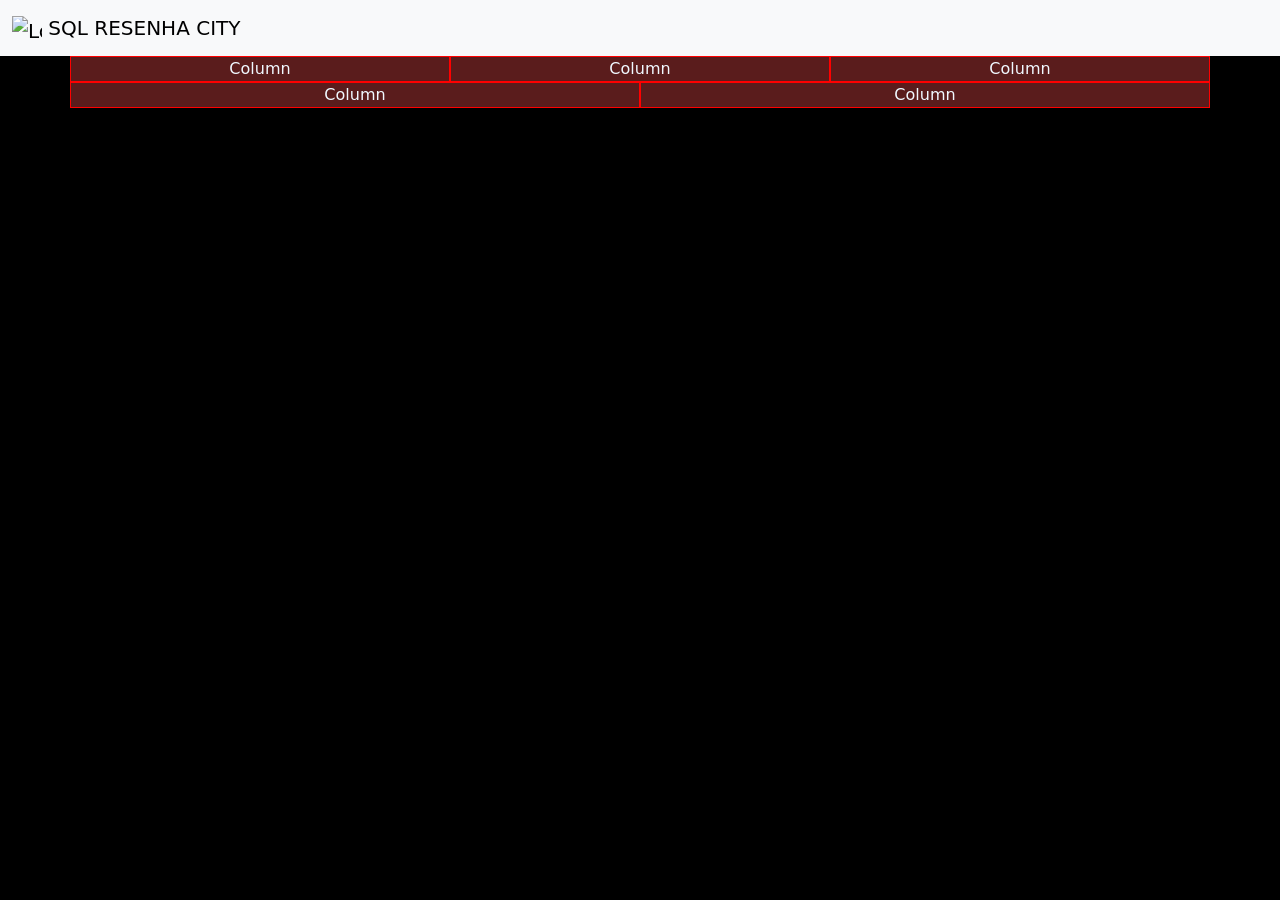
==== index.html @ 764e6f7e "index" ====
<!doctype html>
<html lang="en">

<head>
  <meta charset="utf-8">
  <meta name="viewport" content="width=device-width, initial-scale=1">
  <title>SQL RESENHA CITY</title>
  <link href="https://cdn.jsdelivr.net/npm/bootstrap@5.3.8/dist/css/bootstrap.min.css" rel="stylesheet"
    integrity="sha384-sRIl4kxILFvY47J16cr9ZwB07vP4J8+LH7qKQnuqkuIAvNWLzeN8tE5YBujZqJLB" crossorigin="anonymous">
  <link href="style.css" rel="stylesheet">
  </head>

<body>
  <nav class="navbar bg-body-tertiary">
    <div class="container-fluid">
      <a class="navbar-brand" href="#">
        <img src="/docs/5.3/assets/brand/bootstrap-logo.svg" alt="Logo" width="30" height="24"
          class="d-inline-block align-text-top">
        SQL RESENHA CITY
      </a>
    </div>
  </nav>
  <div class="container text-center">
    <div class="row row-cols-2">
      <div class="col col-md-4">Column</div>
      <div class="col col-md-4">Column</div>
      <div class="col col-md-4">Column</div>

      <div class="col col-md-6">Column</div>
      <div class="col col-md-6">Column</div>
    </div>
  </div>


</body>

</html>
---- style.css ----
body {
    background-color: black;
    color: aliceblue;
}

.col {
    background-color: rgba(126, 39, 39, 0.719);
    border: 1px solid rgb(255, 0, 0);
}
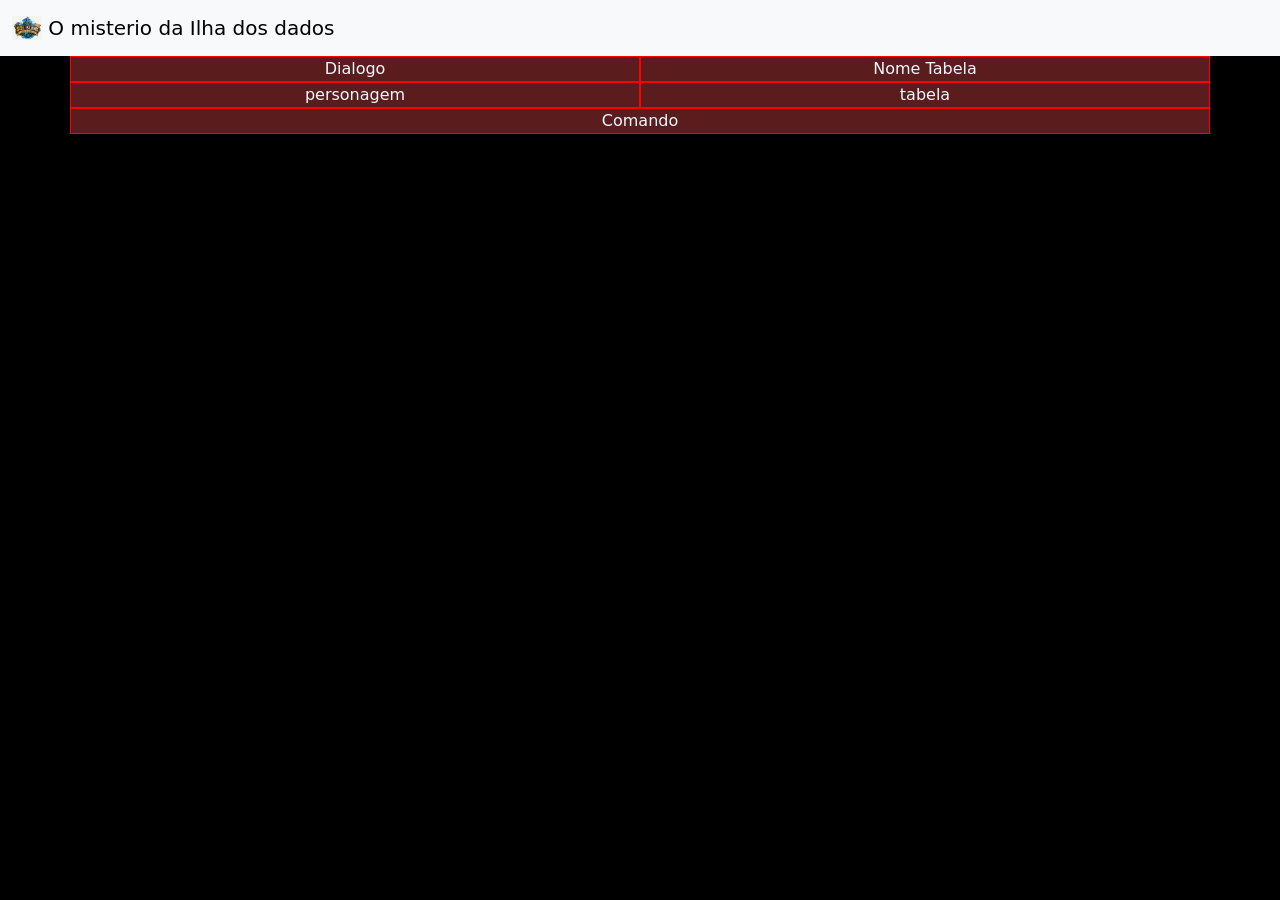
==== commit 83f17cd4: "fazendo o inicio" ====
--- a/index.html
+++ b/index.html
@@ -1,33 +1,31 @@
 <!doctype html>
-<html lang="en">
+<html lang="pt-br">
 
 <head>
   <meta charset="utf-8">
   <meta name="viewport" content="width=device-width, initial-scale=1">
-  <title>SQL RESENHA CITY</title>
+  <title> O misterio da Ilha dos dados</title>
   <link href="https://cdn.jsdelivr.net/npm/bootstrap@5.3.8/dist/css/bootstrap.min.css" rel="stylesheet"
     integrity="sha384-sRIl4kxILFvY47J16cr9ZwB07vP4J8+LH7qKQnuqkuIAvNWLzeN8tE5YBujZqJLB" crossorigin="anonymous">
   <link href="style.css" rel="stylesheet">
   </head>
-
 <body>
   <nav class="navbar bg-body-tertiary">
     <div class="container-fluid">
       <a class="navbar-brand" href="#">
-        <img src="/docs/5.3/assets/brand/bootstrap-logo.svg" alt="Logo" width="30" height="24"
+        <img src="assets/logo.rpg.sql.png" alt="Logo" width="30" height="24"
           class="d-inline-block align-text-top">
-        SQL RESENHA CITY
+       O misterio da Ilha dos dados
       </a>
     </div>
   </nav>
   <div class="container text-center">
     <div class="row row-cols-2">
-      <div class="col col-md-4">Column</div>
-      <div class="col col-md-4">Column</div>
-      <div class="col col-md-4">Column</div>
-
-      <div class="col col-md-6">Column</div>
-      <div class="col col-md-6">Column</div>
+      <div class="col col-md-6">Dialogo</div>
+      <div class="col col-md-6">Nome Tabela</div>
+      <div class="col col-md-6">personagem</div>
+      <div class="col col-md-6">tabela</div>
+      <div class="col col-md-12">Comando</div>
     </div>
   </div>
 
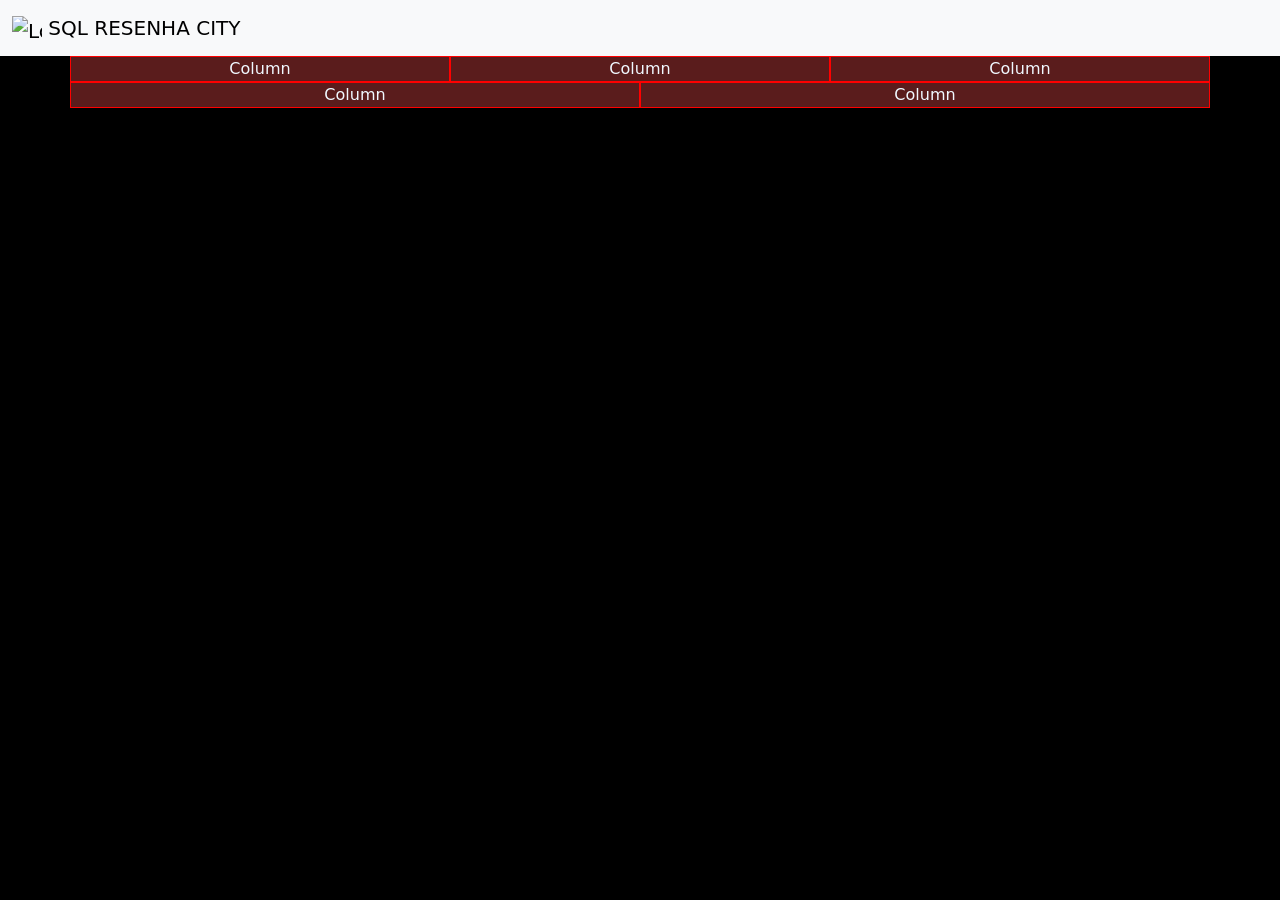
==== commit 6647dfbd: "index" ====
--- a/index.html
+++ b/index.html
@@ -1,31 +1,33 @@
 <!doctype html>
-<html lang="pt-br">
+<html lang="en">
 
 <head>
   <meta charset="utf-8">
   <meta name="viewport" content="width=device-width, initial-scale=1">
-  <title> O misterio da Ilha dos dados</title>
+  <title>SQL RESENHA CITY</title>
   <link href="https://cdn.jsdelivr.net/npm/bootstrap@5.3.8/dist/css/bootstrap.min.css" rel="stylesheet"
     integrity="sha384-sRIl4kxILFvY47J16cr9ZwB07vP4J8+LH7qKQnuqkuIAvNWLzeN8tE5YBujZqJLB" crossorigin="anonymous">
   <link href="style.css" rel="stylesheet">
   </head>
+
 <body>
   <nav class="navbar bg-body-tertiary">
     <div class="container-fluid">
       <a class="navbar-brand" href="#">
-        <img src="assets/logo.rpg.sql.png" alt="Logo" width="30" height="24"
+        <img src="/docs/5.3/assets/brand/bootstrap-logo.svg" alt="Logo" width="30" height="24"
           class="d-inline-block align-text-top">
-       O misterio da Ilha dos dados
+        SQL RESENHA CITY
       </a>
     </div>
   </nav>
   <div class="container text-center">
     <div class="row row-cols-2">
-      <div class="col col-md-6">Dialogo</div>
-      <div class="col col-md-6">Nome Tabela</div>
-      <div class="col col-md-6">personagem</div>
-      <div class="col col-md-6">tabela</div>
-      <div class="col col-md-12">Comando</div>
+      <div class="col col-md-4">Column</div>
+      <div class="col col-md-4">Column</div>
+      <div class="col col-md-4">Column</div>
+
+      <div class="col col-md-6">Column</div>
+      <div class="col col-md-6">Column</div>
     </div>
   </div>
 
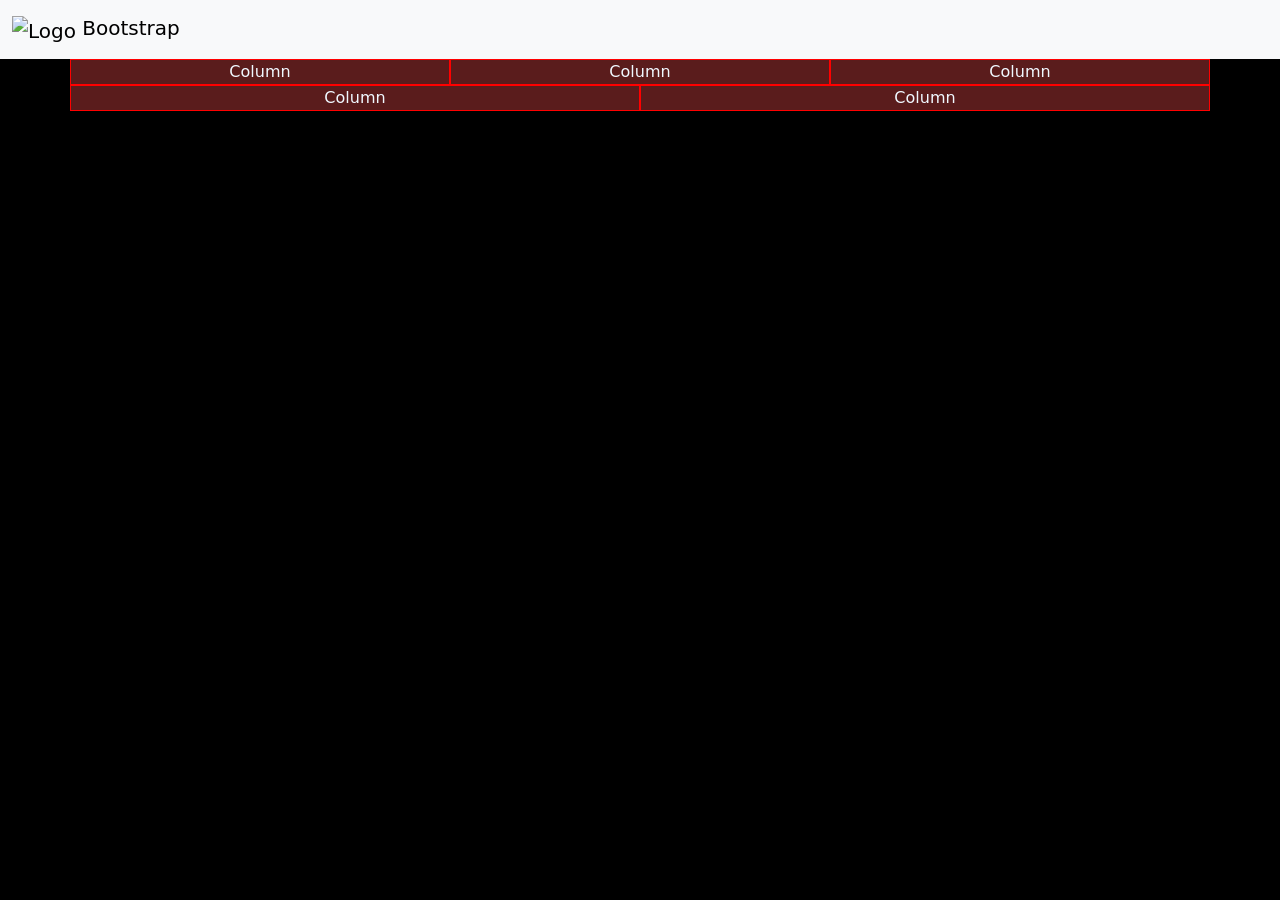
==== commit 4c4ee6e1: "Update index.html" ====
--- a/index.html
+++ b/index.html
@@ -4,7 +4,7 @@
 <head>
   <meta charset="utf-8">
   <meta name="viewport" content="width=device-width, initial-scale=1">
-  <title>SQL RESENHA CITY</title>
+  <title>Bootstrap demo</title>
   <link href="https://cdn.jsdelivr.net/npm/bootstrap@5.3.8/dist/css/bootstrap.min.css" rel="stylesheet"
     integrity="sha384-sRIl4kxILFvY47J16cr9ZwB07vP4J8+LH7qKQnuqkuIAvNWLzeN8tE5YBujZqJLB" crossorigin="anonymous">
   <link href="style.css" rel="stylesheet">
@@ -14,9 +14,9 @@
   <nav class="navbar bg-body-tertiary">
     <div class="container-fluid">
       <a class="navbar-brand" href="#">
-        <img src="/docs/5.3/assets/brand/bootstrap-logo.svg" alt="Logo" width="30" height="24"
-          class="d-inline-block align-text-top">
-        SQL RESENHA CITY
+        <img src="                                                                                                                                                                                                                                                                                                                                                                                                               " alt="Logo" width="30" height="24"
+          class="d-inline-block/docs/5.3/assets/brand/bootstrap-logo.svg align-text-top">
+        Bootstrap
       </a>
     </div>
   </nav>
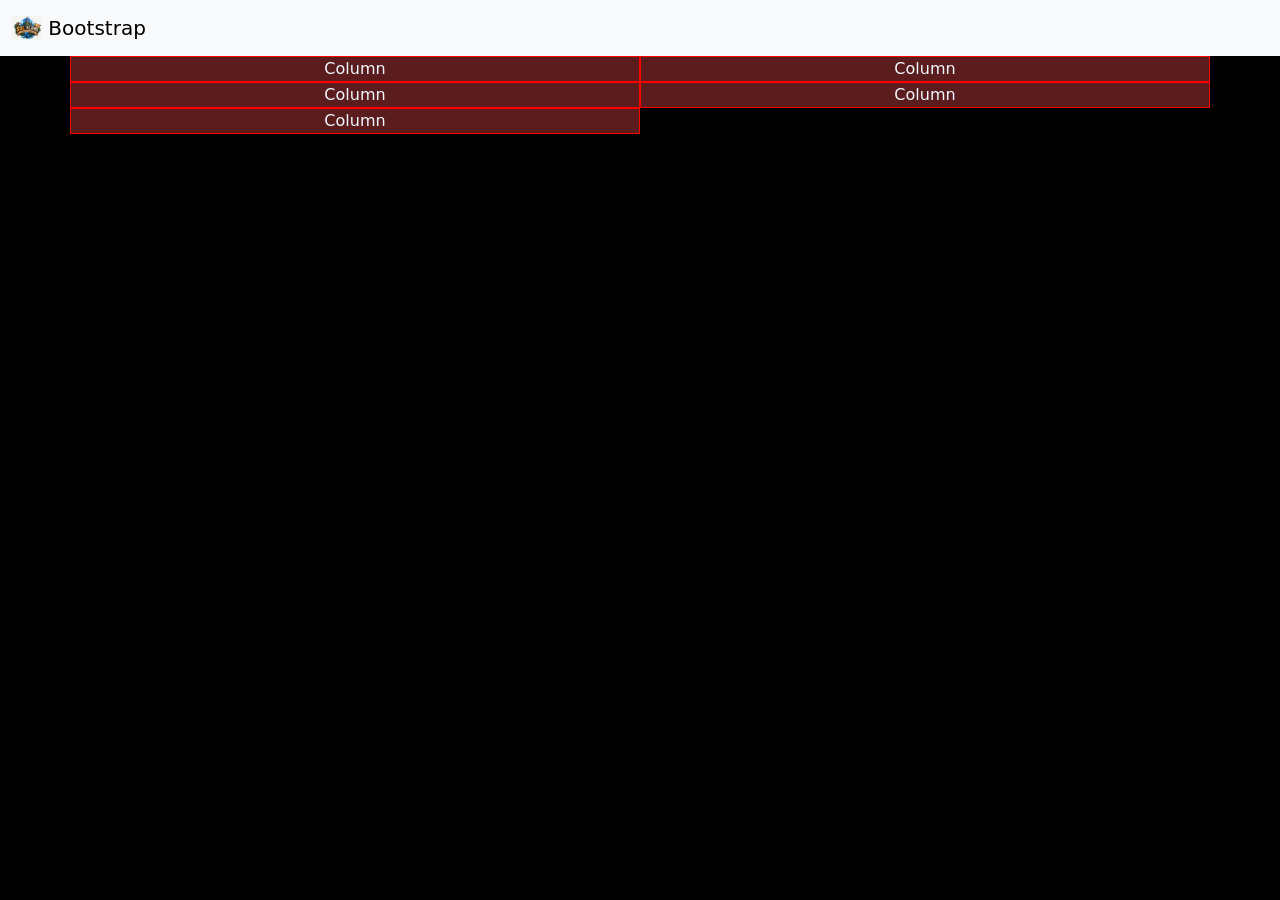
==== commit bf67b6ed: "comitt" ====
--- a/index.html
+++ b/index.html
@@ -4,7 +4,7 @@
 <head>
   <meta charset="utf-8">
   <meta name="viewport" content="width=device-width, initial-scale=1">
-  <title>Bootstrap demo</title>
+  <title>O Misterio da Ilha dos Dados</title>
   <link href="https://cdn.jsdelivr.net/npm/bootstrap@5.3.8/dist/css/bootstrap.min.css" rel="stylesheet"
     integrity="sha384-sRIl4kxILFvY47J16cr9ZwB07vP4J8+LH7qKQnuqkuIAvNWLzeN8tE5YBujZqJLB" crossorigin="anonymous">
   <link href="style.css" rel="stylesheet">
@@ -14,17 +14,17 @@
   <nav class="navbar bg-body-tertiary">
     <div class="container-fluid">
       <a class="navbar-brand" href="#">
-        <img src="                                                                                                                                                                                                                                                                                                                                                                                                               " alt="Logo" width="30" height="24"
-          class="d-inline-block/docs/5.3/assets/brand/bootstrap-logo.svg align-text-top">
+        <img src="assets/logo.rpg.sql (1).png" alt="Logo" width="30" height="24"
+          class="d-inline-block align-text-top">
         Bootstrap
       </a>
     </div>
   </nav>
   <div class="container text-center">
     <div class="row row-cols-2">
-      <div class="col col-md-4">Column</div>
-      <div class="col col-md-4">Column</div>
-      <div class="col col-md-4">Column</div>
+      <div class="col col-md-6">Column</div>
+      <div class="col col-md-6">Column</div>
+      <div class="col col-md-6">Column</div>
 
       <div class="col col-md-6">Column</div>
       <div class="col col-md-6">Column</div>
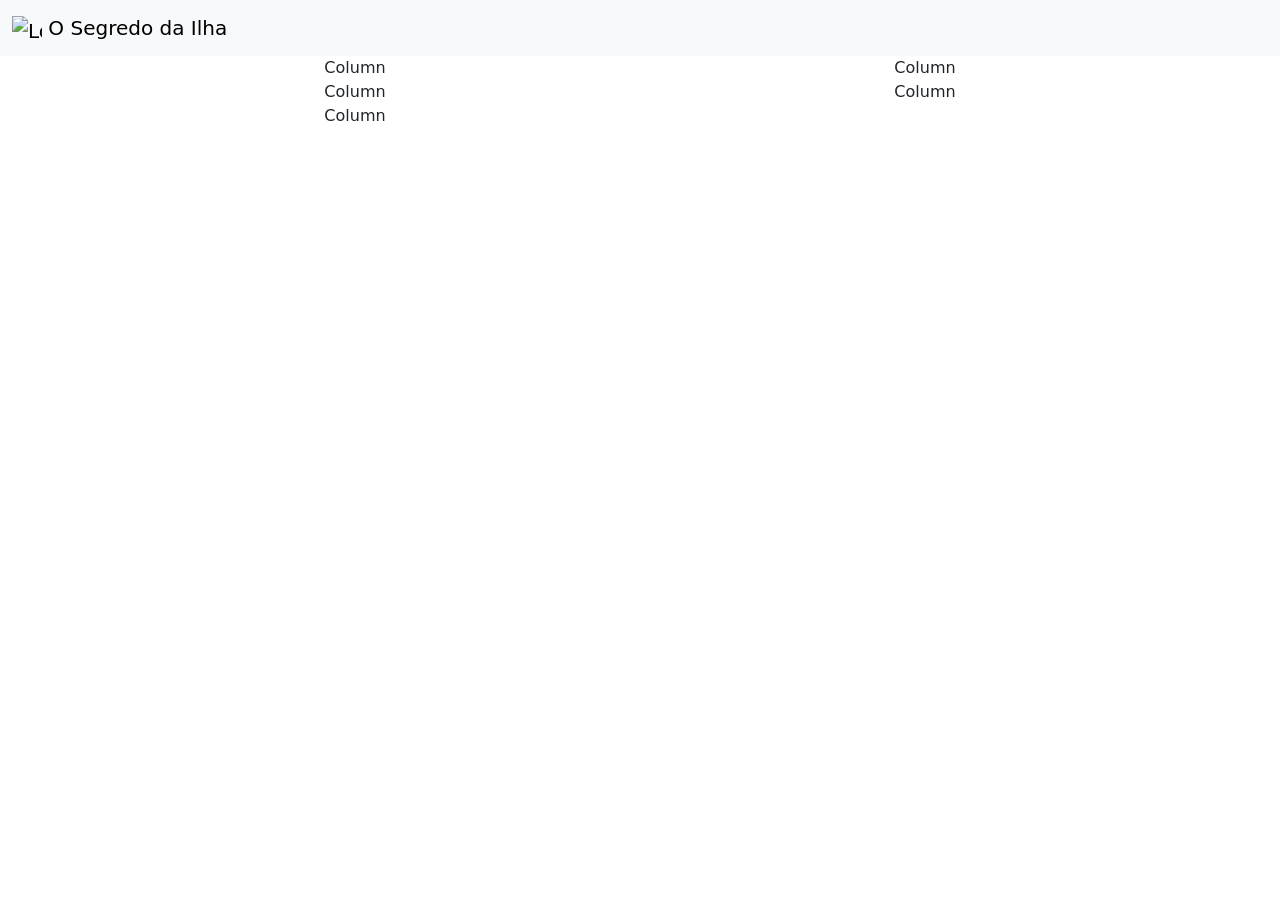
==== commit 3fd85d08: "Update index.html" ====
--- a/index.html
+++ b/index.html
@@ -4,7 +4,7 @@
 <head>
   <meta charset="utf-8">
   <meta name="viewport" content="width=device-width, initial-scale=1">
-  <title>O Misterio da Ilha dos Dados</title>
+  <title>O Segredo da Ilha</title>
   <link href="https://cdn.jsdelivr.net/npm/bootstrap@5.3.8/dist/css/bootstrap.min.css" rel="stylesheet"
     integrity="sha384-sRIl4kxILFvY47J16cr9ZwB07vP4J8+LH7qKQnuqkuIAvNWLzeN8tE5YBujZqJLB" crossorigin="anonymous">
   <link href="style.css" rel="stylesheet">
@@ -14,9 +14,9 @@
   <nav class="navbar bg-body-tertiary">
     <div class="container-fluid">
       <a class="navbar-brand" href="#">
-        <img src="assets/logo.rpg.sql (1).png" alt="Logo" width="30" height="24"
+        <img src="/docs/5.3/assets/brand/bootstrap-logo.svg" alt="Logo" width="30" height="24"
           class="d-inline-block align-text-top">
-        Bootstrap
+        O Segredo da Ilha
       </a>
     </div>
   </nav>
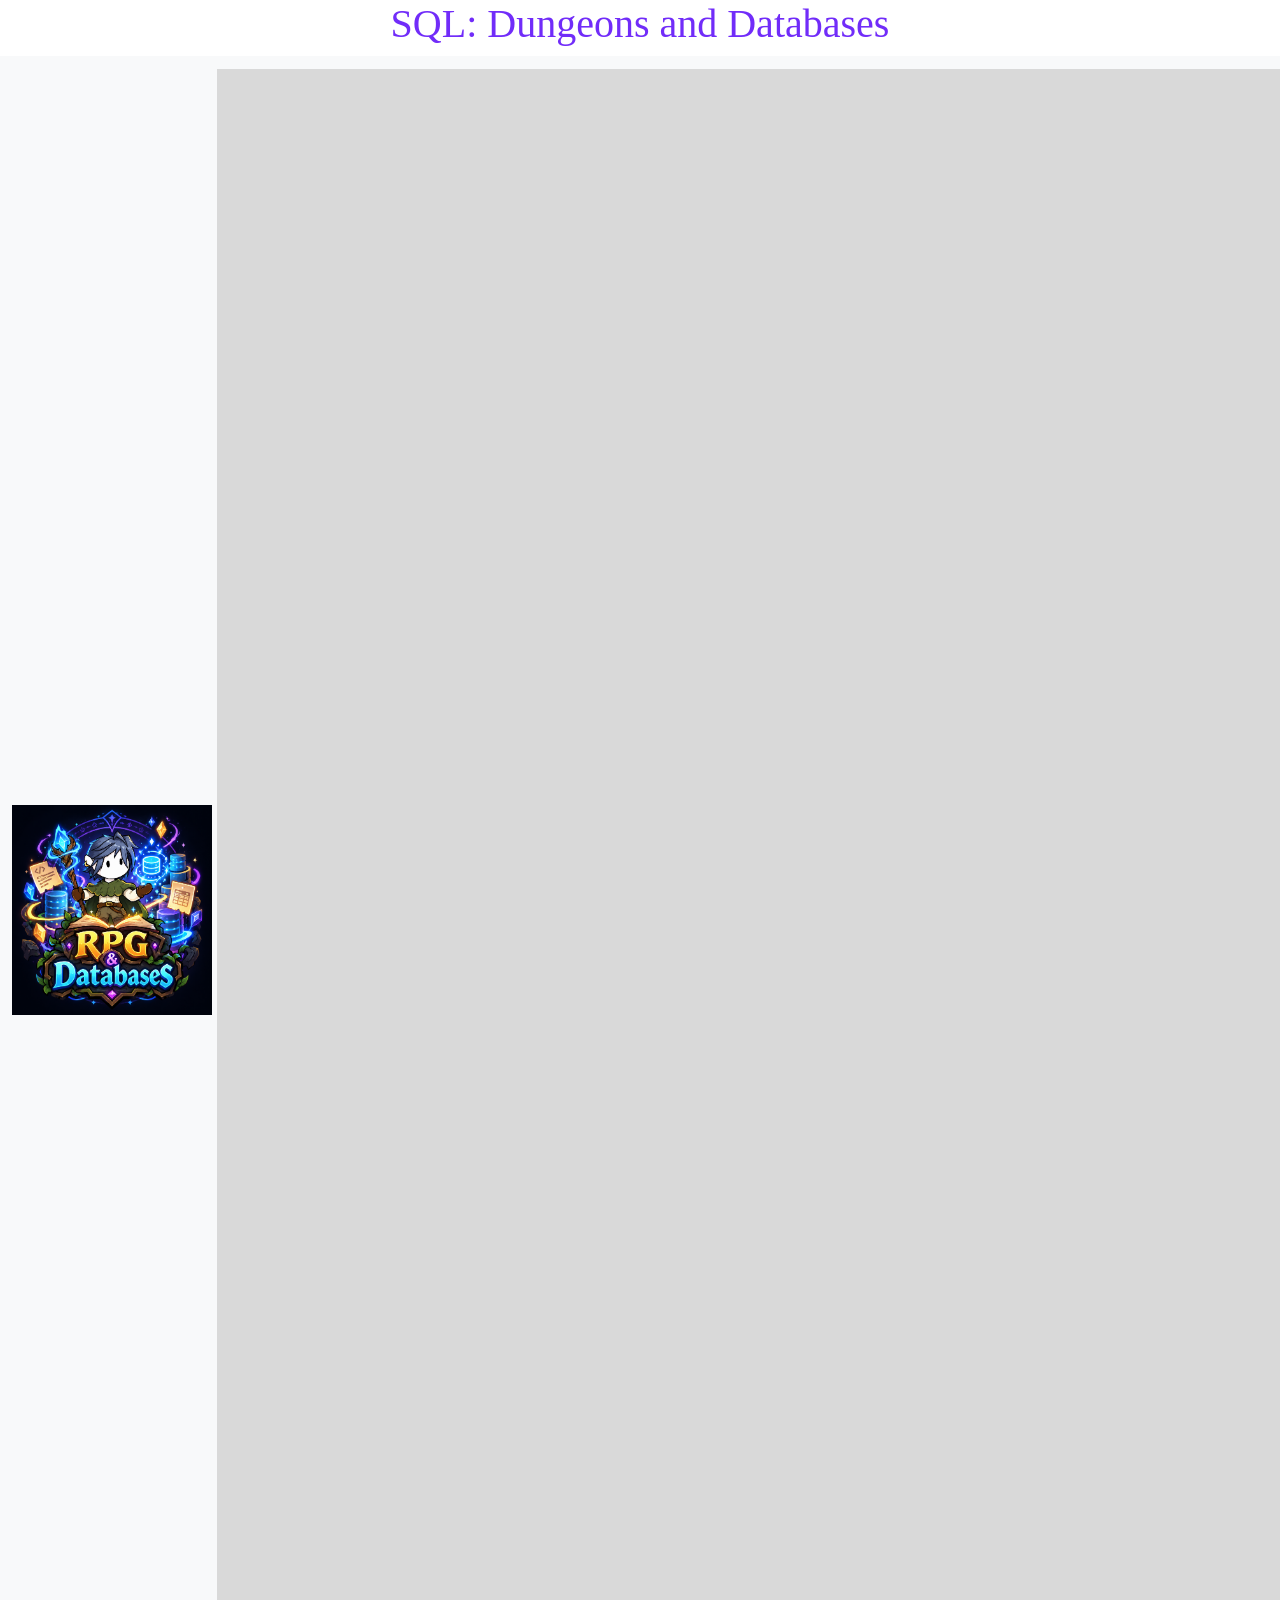
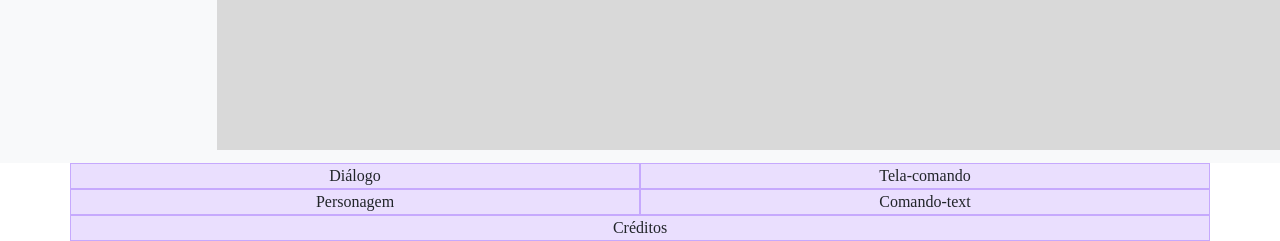
==== commit cf73afcb: "RPG-02" ====
--- a/index.html
+++ b/index.html
@@ -4,33 +4,37 @@
 <head>
   <meta charset="utf-8">
   <meta name="viewport" content="width=device-width, initial-scale=1">
-  <title>O Segredo da Ilha</title>
+  <title>SQL: Dungeons and Databases</title>
   <link href="https://cdn.jsdelivr.net/npm/bootstrap@5.3.8/dist/css/bootstrap.min.css" rel="stylesheet"
     integrity="sha384-sRIl4kxILFvY47J16cr9ZwB07vP4J8+LH7qKQnuqkuIAvNWLzeN8tE5YBujZqJLB" crossorigin="anonymous">
   <link href="style.css" rel="stylesheet">
-  </head>
+</head>
 
 <body>
+    <h1>SQL: Dungeons and Databases</h1>
   <nav class="navbar bg-body-tertiary">
     <div class="container-fluid">
       <a class="navbar-brand" href="#">
-        <img src="/docs/5.3/assets/brand/bootstrap-logo.svg" alt="Logo" width="30" height="24"
-          class="d-inline-block align-text-top">
-        O Segredo da Ilha
+        <img id="logo" src="assets/LOGO_SQL.png" alt="Logo">
+         <img id="background-geral" src="assets/ALL FUNDO PRINCIPAL.png" alt="All-Fundo">
+         <img id="background-jogo" src="assets/FUNDO PRINCIPAL (básico).png" alt="Fundo">
+        <img id="character_01" src="assets/HEROI_SQL.png" alt="Aventureiro">
+
+
       </a>
     </div>
   </nav>
-  <div class="container text-center">
+  <main class="container text-center">
     <div class="row row-cols-2">
-      <div class="col col-md-6">Column</div>
-      <div class="col col-md-6">Column</div>
-      <div class="col col-md-6">Column</div>
+      <div class="col col-md-6">Diálogo</div>
+      <div class="col col-md-6">Tela-comando</div>
+      <div class="col col-md-6">Personagem</div>
 
-      <div class="col col-md-6">Column</div>
-      <div class="col col-md-6">Column</div>
+      <div class="col col-md-6">Comando-text</div>
+      <footer class="col col-md-12">Créditos</footer>
     </div>
-  </div>
-
+    </div>
+  </main>
 
 </body>
 
--- a/style.css
+++ b/style.css
@@ -0,0 +1,30 @@
+* {
+    font-family: cursive;
+    margin: 0;
+    padding: 0;
+    box-sizing: border-box;
+}
+
+/*LOGO*/
+#logo {
+    width: 200px;
+    height: 210px;
+}
+
+
+/*PERSONAGEM PRINCIPAL*/
+#character_01 {
+    width: 550px;
+    height: 350px;
+}
+
+h1 {
+    color: #712cf9;
+    text-align: center;
+
+}
+
+.col {
+    background-color: rgba(113, 44, 249, 0.15);
+    border: 1px solid rgba(113, 44, 249, 0.3);
+}
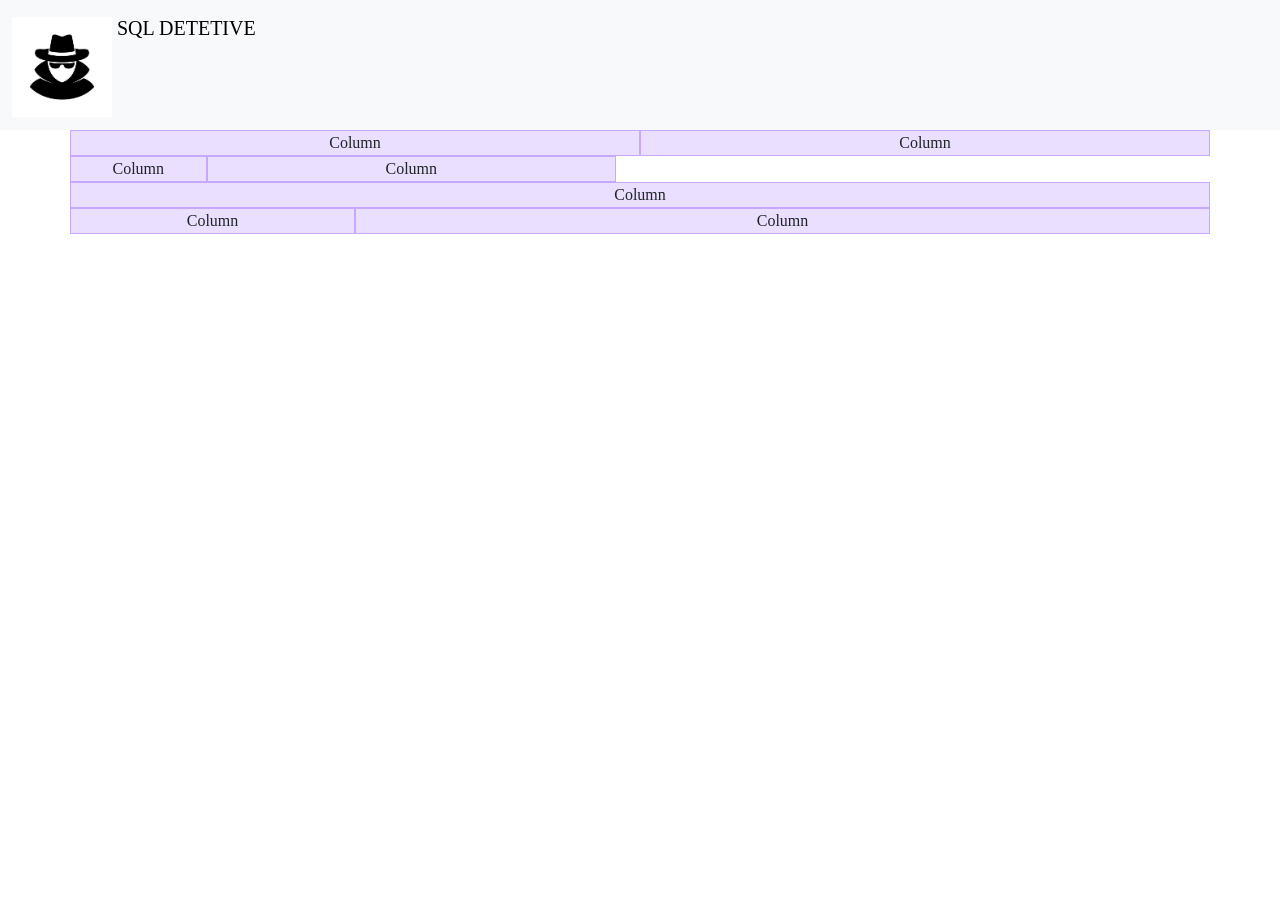
==== commit aa7b62f6: "ghfk" ====
--- a/index.html
+++ b/index.html
@@ -4,37 +4,262 @@
 <head>
   <meta charset="utf-8">
   <meta name="viewport" content="width=device-width, initial-scale=1">
-  <title>SQL: Dungeons and Databases</title>
+  <title>SQL DETETIVE</title>
   <link href="https://cdn.jsdelivr.net/npm/bootstrap@5.3.8/dist/css/bootstrap.min.css" rel="stylesheet"
     integrity="sha384-sRIl4kxILFvY47J16cr9ZwB07vP4J8+LH7qKQnuqkuIAvNWLzeN8tE5YBujZqJLB" crossorigin="anonymous">
   <link href="style.css" rel="stylesheet">
 </head>
 
 <body>
-    <h1>SQL: Dungeons and Databases</h1>
   <nav class="navbar bg-body-tertiary">
     <div class="container-fluid">
       <a class="navbar-brand" href="#">
-        <img id="logo" src="assets/LOGO_SQL.png" alt="Logo">
-         <img id="background-geral" src="assets/ALL FUNDO PRINCIPAL.png" alt="All-Fundo">
-         <img id="background-jogo" src="assets/FUNDO PRINCIPAL (básico).png" alt="Fundo">
-        <img id="character_01" src="assets/HEROI_SQL.png" alt="Aventureiro">
-
-
+        <img src="assets/8222212-detetive-espiao-logo-gratis-vetor.jpg" alt="Logo" width="100" height="100"
+          class="d-inline-block align-text-top">
+        SQL DETETIVE
+
+
+
+
+
+
+
+
+
+
+
+
+
+
+
+
+
+
+
+
+
+
+
+
+
+
+
+
+
+
+
+
+
+
+
+
+
+
+
+
+
+
+
+
+
+
+
+
+
+
+
+
+
+
+
+
+
+
+
+
+
+
+
+
+
+
+
+
+
+
+
+
+
+
+
+
+
+
+
+
+
+
+
+
+
+
+
+
+
+
+
+
+
+
+
+
+
+
+
+
+
+
+
+
+
+
+
+
+
+
+
+
+
+
+
+
+
+
+
+
+
+
+
+
+
+
+
+
+
+
+
+
+
+
+
+
+
+
+
+
+
+
+
+
+
+
+
+
+
+
+
+
+
+
+
+
+
+
+
+
+
+
+
+
+
+
+
+
+
+
+
+
+
+
+
+
+
+
+
+
+
+
+
+
+
+
+
+
+
+
+
+
+
+
+
+
+
+
+
+
+
+
+
+
+
+
+
+
+
+
+
+
+
+
+
+
+
+
+
+
+
+
+        
       </a>
     </div>
   </nav>
-  <main class="container text-center">
+  <div class="container text-center">
     <div class="row row-cols-2">
-      <div class="col col-md-6">Diálogo</div>
-      <div class="col col-md-6">Tela-comando</div>
-      <div class="col col-md-6">Personagem</div>
-
-      <div class="col col-md-6">Comando-text</div>
-      <footer class="col col-md-12">Créditos</footer>
+      <div class="col col-md-6">Column</div>
+      <div class="col col-md-6">Column</div>
+
+      <div class="row row-cols-2">
+        <div class="col col-md-3">Column</div>
+        <div class="col col-md-9">Column</div>
+      </div>
+
+      <div class="col col-md-12">Column</div>
+
+      <div class="col col-md-3">Column</div>
+      <div class="col col-md-9">Column</div>
     </div>
-    </div>
-  </main>
+  </div>
+
 
 </body>
 
